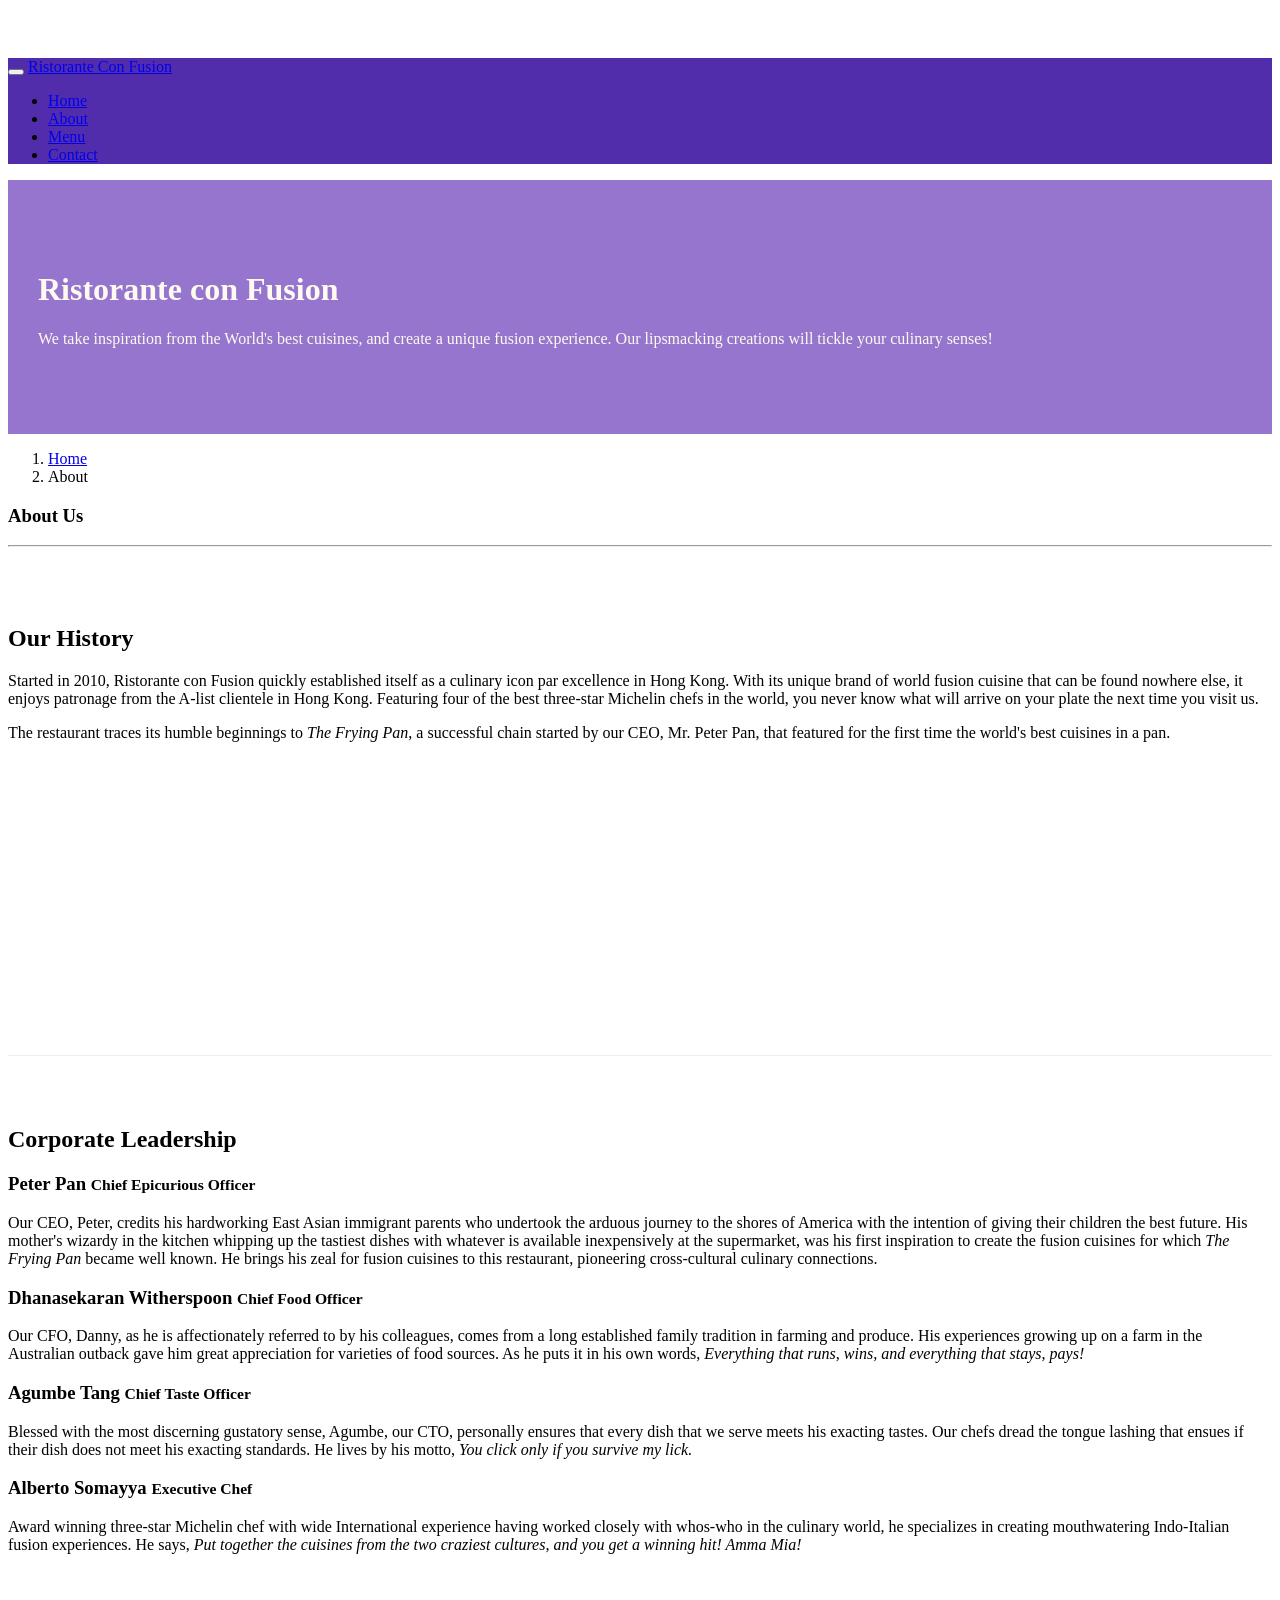
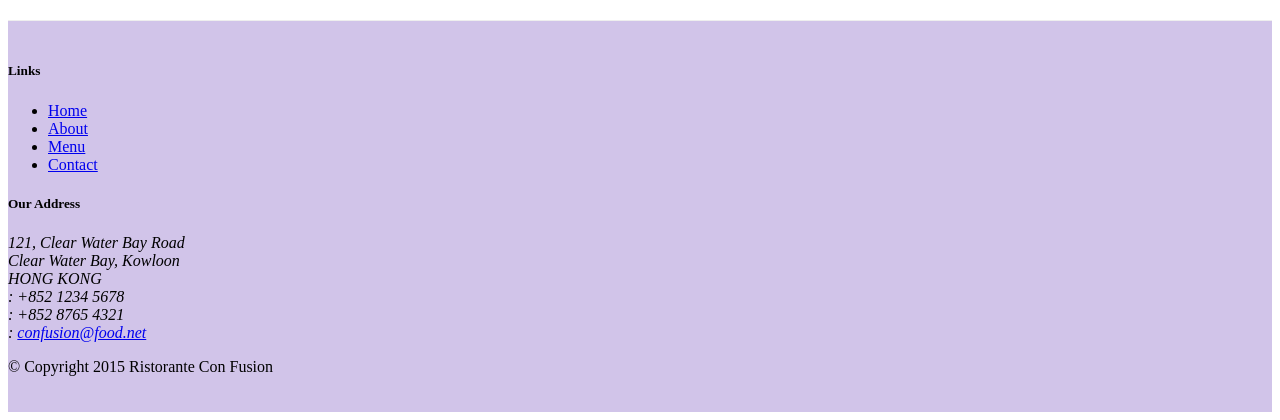
==== aboutus.html @ 6051be01 "Icon Fonts" ====
<!DOCTYPE html>
<html lang="en">

<head>
    <!-- Required meta tags always come first -->
    <meta charset="utf-8">
    <meta name="viewport" content="width=device-width, initial-scale=1, shrink-to-fit=no">
    <meta http-equiv="x-ua-compatible" content="ie=edge">
    
    <!-- Bootstrap CSS -->
    <link rel="stylesheet" href="node_modules/bootstrap/dist/css/bootstrap.min.css">
    <link rel="stylesheet" href="node_modules/font-awesome/css/font-awesome.min.css">
    <link rel="stylesheet" href="node_modules/bootstrap-social/bootstrap-social.css">
    <link href="css/styles.css" rel="stylesheet">
    <title>About Us</title>

</head>

<body>
    <nav class="navbar navbar-expand-sm navbar-dark  fixed-top">
        <div class="container">
            <button class="navbar-toggler" type="button" data-toggle="collapse" data-target="#Navbar">
                <span class="navbar-toggler-icon"></span>
            </button>
            <a href="./index.html" class="navbar-brand mr-auto">Ristorante Con Fusion</a>
            <div class="navbar-collapse collapse" id="Navbar">
                <ul class="navbar-nav mr-auto">
                        <li class="nav-item"><a class="nav-link" href="index.html"><span class="fa fa-home fa-lg"></span>Home</a></li>
                        <li class="nav-item active"><a class="nav-link" href="#"><span class="fa fa-info fa-lg"></span>About</a></li>
                        <li class="nav-item"><a class="nav-link" href="#"><span class="fa fa-list fa-lg"></span>Menu</a></li>
                        <li class="nav-item"><a class="nav-link" href="#"><span class="fa fa-address-card fa-lg"></span>Contact</a></li>
                </ul>
            </div>
        </div>
    </nav>

    <header class="jumbotron">
        <div class="container">
            <div class="row row-header">
                <div class="col-12 col-sm-8">
                    <h1>Ristorante con Fusion</h1>
                    <p>We take inspiration from the World's best cuisines, and create a unique fusion experience. Our lipsmacking creations will tickle your culinary senses!</p>
                </div>
                <div class="col col-sm">
                </div>
            </div>
        </div>
    </header>

    <div class="container">
        <div class="row row-header">
            <ol class="col-12 breadcrumb">
                <li class="breadcrumb-item"><a href="index.html">Home</a></li>
                <li class="breadcrumb-item active">About</li>
            </ol>
            <div class="col-12">
               <h3>About Us</h3>
               <hr>
            </div>
        </div>
        
        <div class="row row-content align-items-center">
            <div class="col-12 col-sm-6">
                <h2>Our History</h2>
                <p>Started in 2010, Ristorante con Fusion quickly established itself as a culinary icon par excellence in Hong Kong. With its unique brand of world fusion cuisine that can be found nowhere else, it enjoys patronage from the A-list clientele in Hong Kong.  Featuring four of the best three-star Michelin chefs in the world, you never know what will arrive on your plate the next time you visit us.</p>
                <p>The restaurant traces its humble beginnings to <em>The Frying Pan</em>, a successful chain started by our CEO, Mr. Peter Pan, that featured for the first time the world's best cuisines in a pan.</p>
            </div>
            <div class="col col-sm">
            </div>
        </div>


        <div class="row row-content">
            <div class="col-12">
                <h2>Corporate Leadership</h2>
                <h3>Peter Pan <small>Chief Epicurious Officer</small></h3>
                <p class=" d-none d-sm-block">Our CEO, Peter, credits his hardworking East Asian immigrant parents who undertook the arduous journey to the shores of America with the intention of giving their children the best future. His mother's wizardy in the kitchen whipping up the tastiest dishes with whatever is available inexpensively at the supermarket, was his first inspiration to create the fusion cuisines for which <em>The Frying Pan</em> became well known. He brings his zeal for fusion cuisines to this restaurant, pioneering cross-cultural culinary connections.</p>
                <h3>Dhanasekaran Witherspoon <small>Chief Food Officer</small></h3>
                <p class=" d-none d-sm-block">Our CFO, Danny, as he is affectionately referred to by his colleagues, comes from a long established family tradition in farming and produce. His experiences growing up on a farm in the Australian outback gave him great appreciation for varieties of food sources. As he puts it in his own words, <em>Everything that runs, wins, and everything that stays, pays!</em></p>
                <h3>Agumbe Tang <small>Chief Taste Officer</small></h3>
                <p class=" d-none d-sm-block">Blessed with the most discerning gustatory sense, Agumbe, our CTO, personally ensures that every dish that we serve meets his exacting tastes. Our chefs dread the tongue lashing that ensues if their dish does not meet his exacting standards. He lives by his motto, <em>You click only if you survive my lick.</em></p>
                <h3>Alberto Somayya <small>Executive Chef</small></h3>
                <p class=" d-none d-sm-block">Award winning three-star Michelin chef with wide International experience having worked closely with whos-who in the culinary world, he specializes in creating mouthwatering Indo-Italian fusion experiences. He says, <em>Put together the cuisines from the two craziest cultures, and you get a winning hit! Amma Mia!</em></p>
            </div>
       </div>

    </div>

    <footer class="footer row-footer">
        <div class="container">
            <div class="row">             
                <div class="col-5 offset-1 col-sm-2">
                    <h5>Links</h5>
                    <ul class="list-unstyled">
                        <li><a href="index.html">Home</a></li>
                        <li><a href="#">About</a></li>
                        <li><a href="#">Menu</a></li>
                        <li><a href="#">Contact</a></li>
                    </ul>
                </div>
                <div class="col-6 col-sm-5"> 
                    <h5>Our Address</h5>
                    <address>
                        121, Clear Water Bay Road<br>
                        Clear Water Bay, Kowloon<br>
                        HONG KONG<br>
                        <i class="fa fa-phone fa-lg"></i>: +852 1234 5678<br>
                        <i class="fa fa-fax fa-lg"></i>: +852 8765 4321<br>
                        <i class="fa fa-envelope fa-lg"></i>: <a href="mailto:confusion@food.net">confusion@food.net</a>
                    </address>
                </div>
                <div class="col col-sm-4 align-self-center">
                    <div class="text-center">
                        <a class="btn btn-social-icon btn-google" href="http://google.com/+"><i class="fa fa-google-plus"></i></a>
                        <a class="btn btn-social-icon btn-facebook" href="http://www.facebook.com/profile.php?id="><i class="fa fa-facebook"></i></a>
                        <a class="btn btn-social-icon btn-linkedin" href="http://www.linkedin.com/in/"><i class="fa fa-linkedin"></i></a>
                        <a class="btn btn-social-icon btn-twitter" href="http://twitter.com/"><i class="fa fa-twitter"></i></a>
                        <a class="btn btn-social-icon btn-google" href="http://youtube.com/"><i class="fa fa-youtube"></i></a>
                        <a class="btn btn-social-icon" href="mailto:"><i class="fa fa-envelope-o"></i></a>
                    </div>
                </div>
            </div>
            <div class="row justify-content-center">             
                <div class="col-auto">
                    <p>© Copyright 2015 Ristorante Con Fusion</p>
                </div>
            </div>
        </div>
    </footer>
    
        <!-- jQuery first, then Tether, then Bootstrap JS. -->
        <!-- Bootsrap beta 4 replaced Tether with Popper -->
        <script src="node_modules/jquery/dist/jquery.min.js"></script>
        <script src="node_modules/popper.js/dist/umd/popper.min.js"></script>
        <script src="node_modules/bootstrap/dist/js/bootstrap.min.js"></script>

</body>

</html>
---- css/styles.css ----
.row-header{
    margin: 0px auto;
    padding: 0px auto;
}
.row-content{
    margin: 0px auto;
    padding: 50px 0px 50px 0px;
    border-bottom: 1px ridge;
    min-height: 400px;
}

.footer{
    background-color: #D1C4E9;
    margin:0px auto;
    padding: 20px 0px;
}

.jumbotron{
    padding:70px 30px;
    margin: 0px auto;
    background: #9575CD;
    color:floralwhite
}
.address{
    font-size: 80%;
    margin: 0px;
    color:#0f0f0f;
}

body{
    padding:50px 0px 0px 0px;
    z-index:0;
}
.navbar-dark{
    background-color: #512DAB;
}
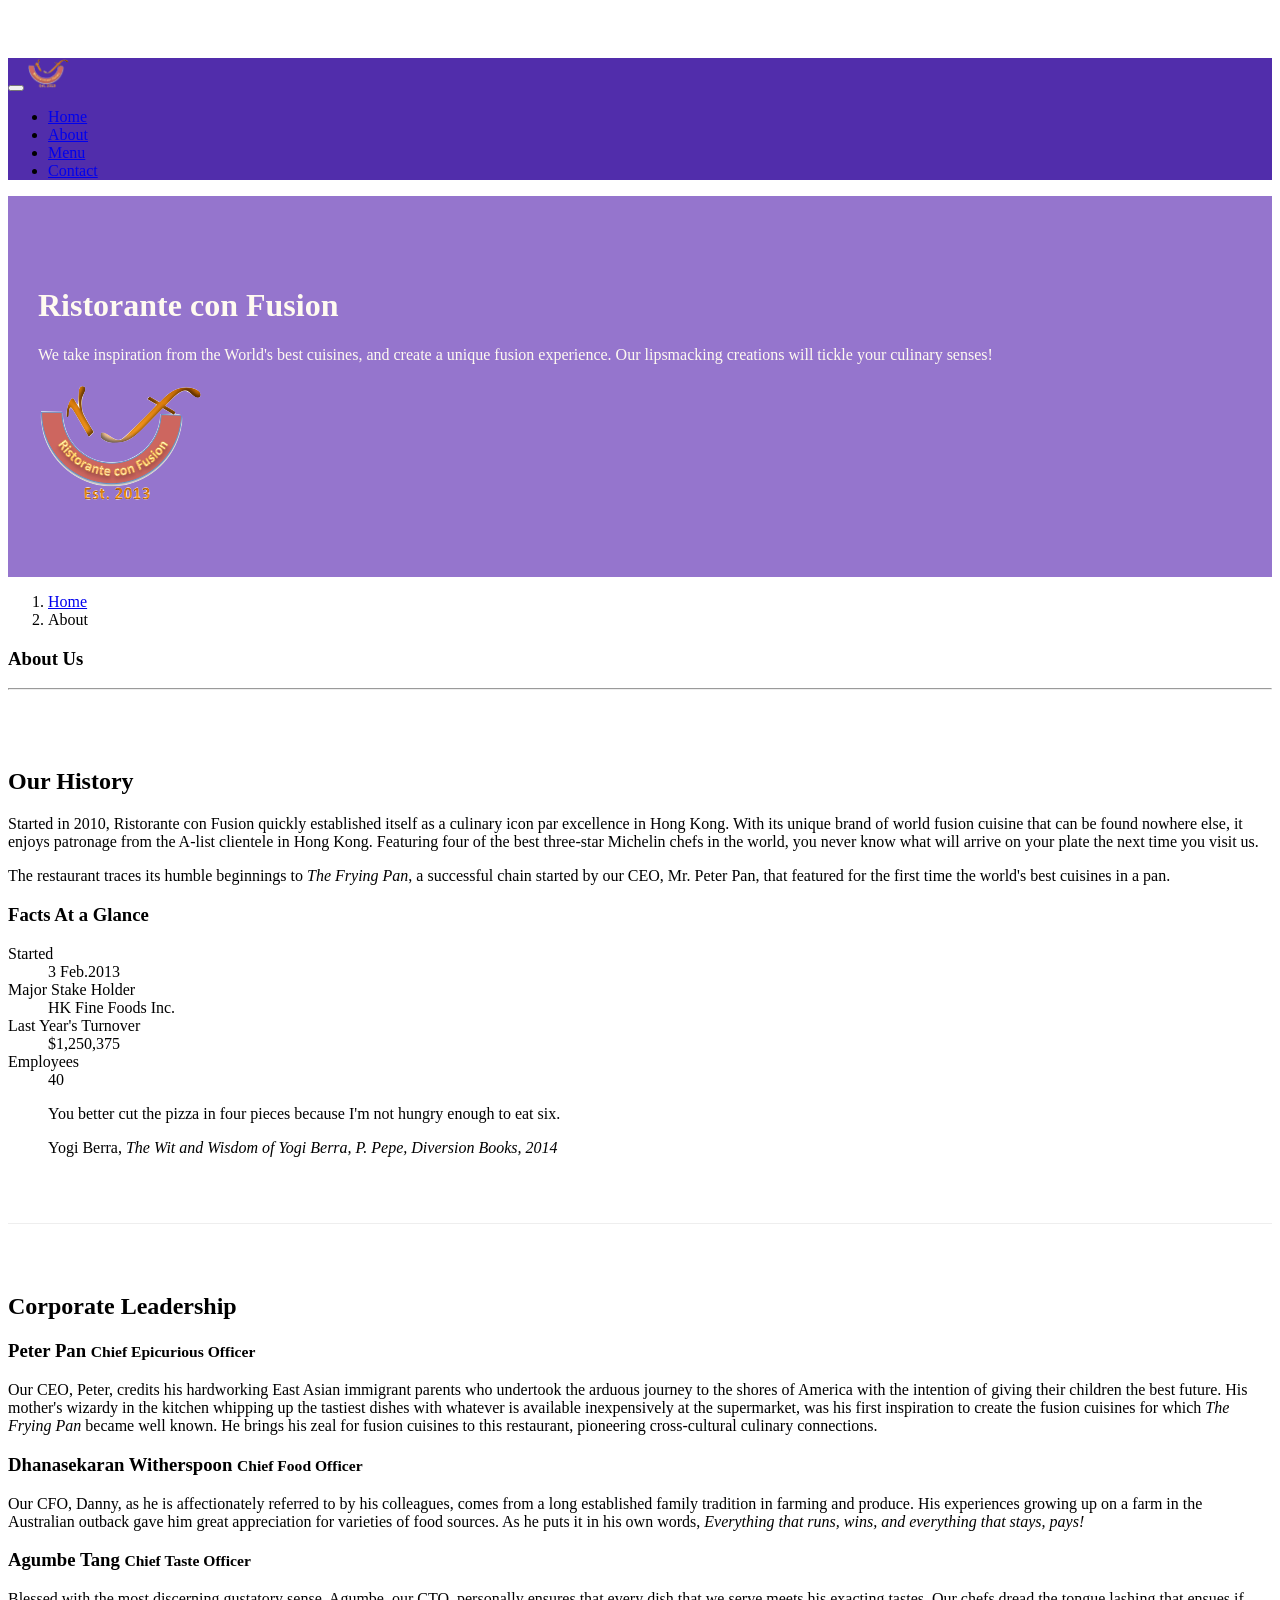
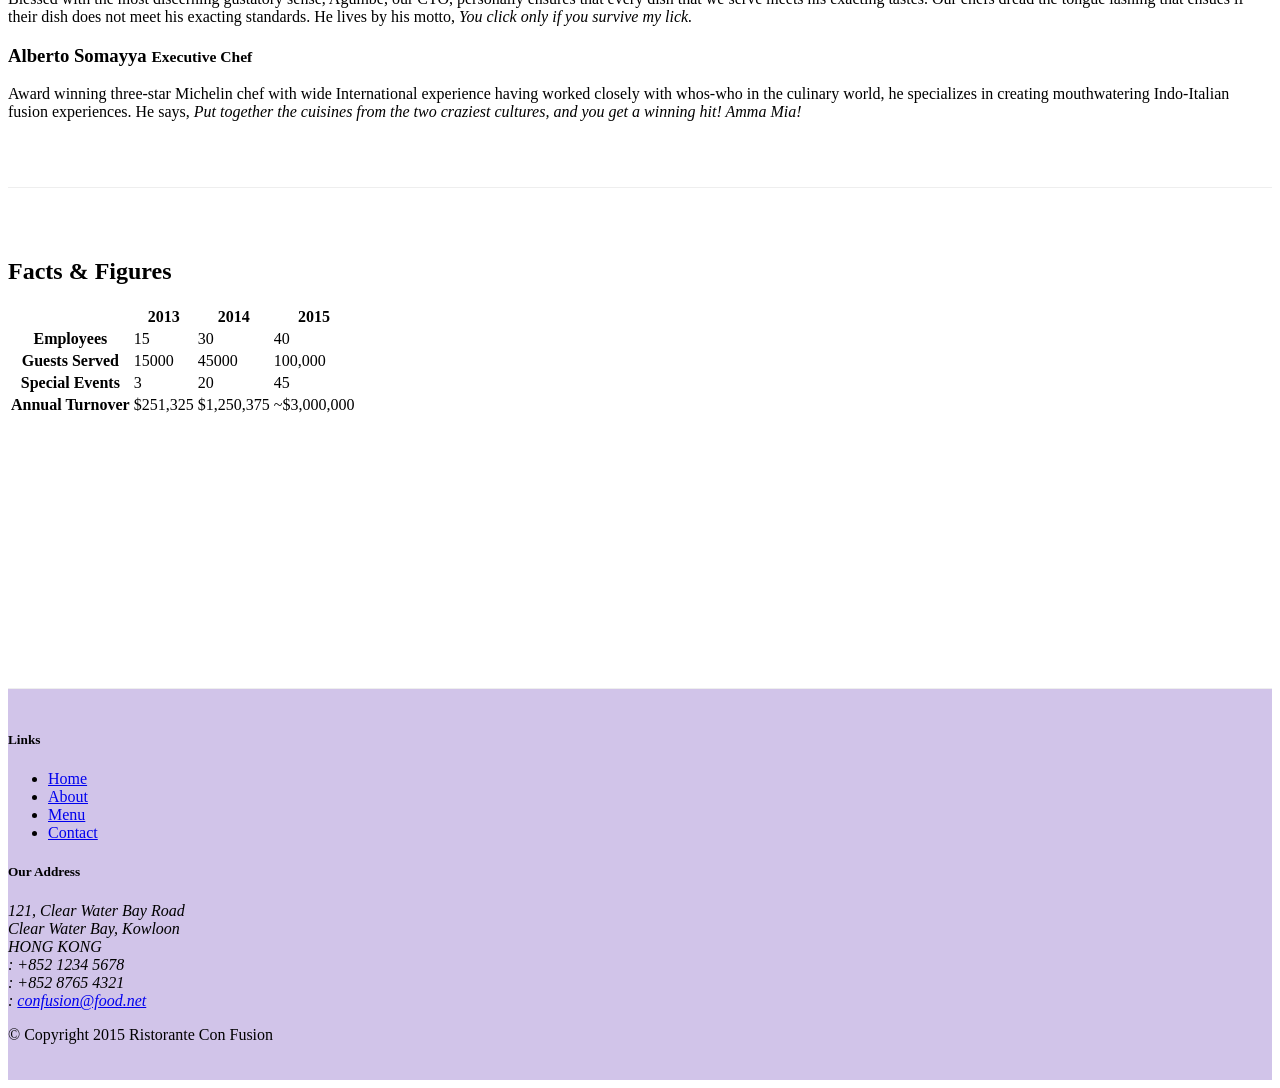
==== commit 80f03460: "Assignment-2" ====
--- a/aboutus.html
+++ b/aboutus.html
@@ -23,13 +23,13 @@
             <button class="navbar-toggler" type="button" data-toggle="collapse" data-target="#Navbar">
                 <span class="navbar-toggler-icon"></span>
             </button>
-            <a href="./index.html" class="navbar-brand mr-auto">Ristorante Con Fusion</a>
+            <a href="./index.html" class="navbar-brand mr-auto"><img src="img/logo.png" height="30" width="41" alt=""></a>
             <div class="navbar-collapse collapse" id="Navbar">
                 <ul class="navbar-nav mr-auto">
                         <li class="nav-item"><a class="nav-link" href="index.html"><span class="fa fa-home fa-lg"></span>Home</a></li>
                         <li class="nav-item active"><a class="nav-link" href="#"><span class="fa fa-info fa-lg"></span>About</a></li>
                         <li class="nav-item"><a class="nav-link" href="#"><span class="fa fa-list fa-lg"></span>Menu</a></li>
-                        <li class="nav-item"><a class="nav-link" href="#"><span class="fa fa-address-card fa-lg"></span>Contact</a></li>
+                        <li class="nav-item"><a class="nav-link" href="contactus.html"><span class="fa fa-address-card fa-lg"></span>Contact</a></li>
                 </ul>
             </div>
         </div>
@@ -42,7 +42,8 @@
                     <h1>Ristorante con Fusion</h1>
                     <p>We take inspiration from the World's best cuisines, and create a unique fusion experience. Our lipsmacking creations will tickle your culinary senses!</p>
                 </div>
-                <div class="col col-sm">
+                <div class="col col-sm align-self-center">
+                    <img src="img/logo.png" class="img-fluid" alt="logo">
                 </div>
             </div>
         </div>
@@ -66,8 +67,37 @@
                 <p>Started in 2010, Ristorante con Fusion quickly established itself as a culinary icon par excellence in Hong Kong. With its unique brand of world fusion cuisine that can be found nowhere else, it enjoys patronage from the A-list clientele in Hong Kong.  Featuring four of the best three-star Michelin chefs in the world, you never know what will arrive on your plate the next time you visit us.</p>
                 <p>The restaurant traces its humble beginnings to <em>The Frying Pan</em>, a successful chain started by our CEO, Mr. Peter Pan, that featured for the first time the world's best cuisines in a pan.</p>
             </div>
-            <div class="col col-sm">
-            </div>
+            <div class="col col-sm ">
+                <div class="card">
+                    <h3 class="card-header text-white bg-primary">
+                        Facts At a Glance
+                    </h3>
+                    <div class="card-body">
+                        <dl class="row">
+                            <dt class="col-6">Started</dt>
+                            <dd class="col-6">3 Feb.2013</dd>
+                            <dt class="col-6">Major Stake Holder</dt>
+                            <dd class="col-6">HK Fine Foods Inc.</dd>
+                            <dt class="col-6">Last Year's Turnover</dt>
+                            <dd class="col-6">$1,250,375</dd>
+                            <dt class="col-6">Employees</dt>
+                            <dd class="col-6">40</dd>
+                        </dl>
+                    </div>
+                </div>
+            </div>
+            <div class="col-12">
+                <div class="card card-body bg-light">
+                    <blockquote class="blockquote">
+                        <p class="mb-0">You better cut the pizza in four pieces because
+                            I'm not hungry enough to eat six.</p>
+                        <footer class="blockquote-footer text-right">Yogi Berra,
+                            <cite title="Source Title">The Wit and Wisdom of Yogi Berra,
+                            P. Pepe, Diversion Books, 2014</cite>
+                        </footer>
+                    </blockquote>
+                </div>
+                </div>
         </div>
 
 
@@ -84,7 +114,50 @@
                 <p class=" d-none d-sm-block">Award winning three-star Michelin chef with wide International experience having worked closely with whos-who in the culinary world, he specializes in creating mouthwatering Indo-Italian fusion experiences. He says, <em>Put together the cuisines from the two craziest cultures, and you get a winning hit! Amma Mia!</em></p>
             </div>
        </div>
-
+       <div class="row row-content">
+           <div class="col-12 col-sm-9">
+                <h2>Facts &amp; Figures</h2>
+                <div class="table-responsive">
+                    <table class="table table-striped">
+                        <thead class="thead-dark">
+                            <tr>
+                                <th>&nbsp;</th>
+                                <th>2013</th>
+                                <th>2014</th>
+                                <th>2015</th>
+                            </tr>
+                        </thead>
+                        <tbody>
+                            <tr>
+                                <th>Employees</th>
+                                <td>15</td>
+                                <td>30</td>
+                                <td>40</td>
+                            </tr>
+                            <tr>
+                                <th>Guests Served</th>
+                                <td>15000</td>
+                                <td>45000</td>
+                                <td>100,000</td>
+                            </tr>
+                            <tr>
+                                <th>Special Events</th>
+                                <td>3</td>
+                                <td>20</td>
+                                <td>45</td>
+                            </tr>
+                            <tr>
+                                <th>Annual Turnover</th>
+                                <td>$251,325</td>
+                                <td>$1,250,375</td>
+                                <td>~$3,000,000</td>
+                            </tr>
+                        </tbody>
+                    </table>
+                </div>
+           </div>
+           <div class="col-12 col-sm-3"></div>
+       </div>
     </div>
 
     <footer class="footer row-footer">
@@ -96,7 +169,7 @@
                         <li><a href="index.html">Home</a></li>
                         <li><a href="#">About</a></li>
                         <li><a href="#">Menu</a></li>
-                        <li><a href="#">Contact</a></li>
+                        <li><a href="contactus.html">Contact</a></li>
                     </ul>
                 </div>
                 <div class="col-6 col-sm-5"> 
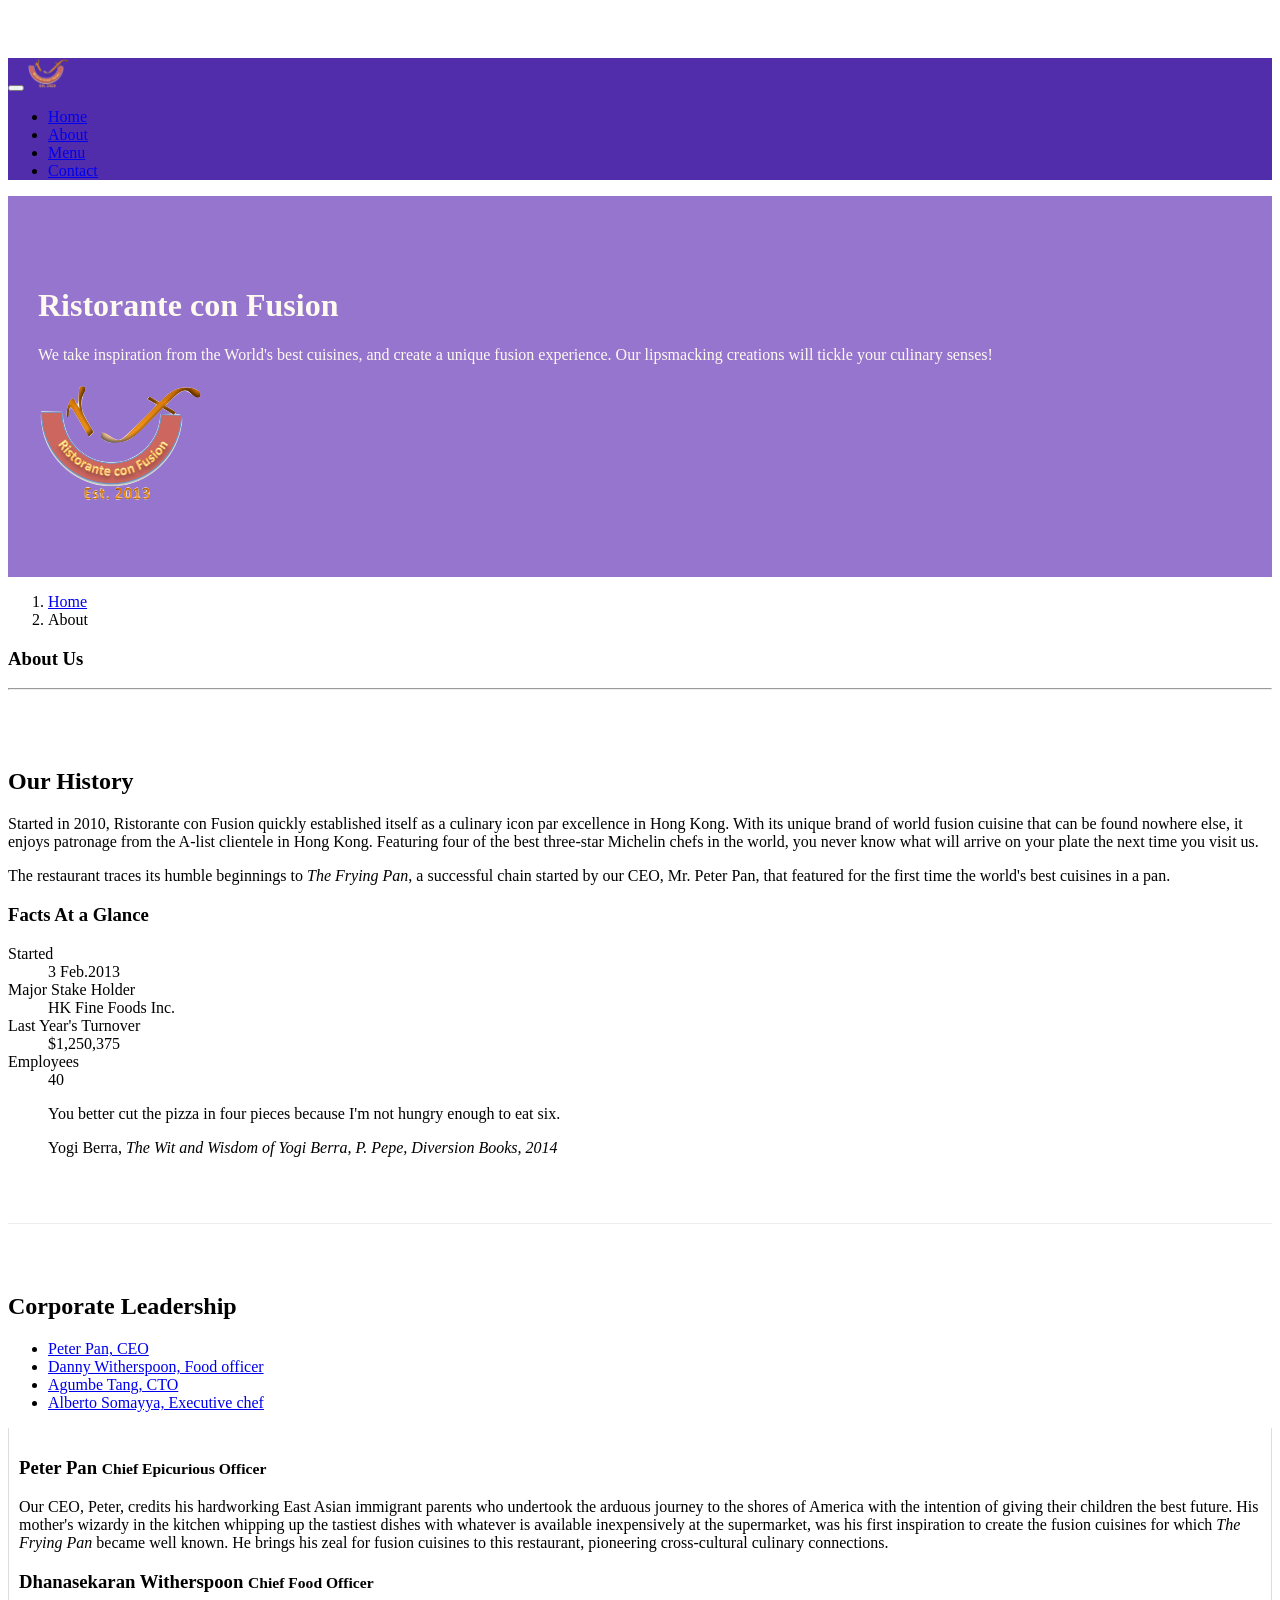
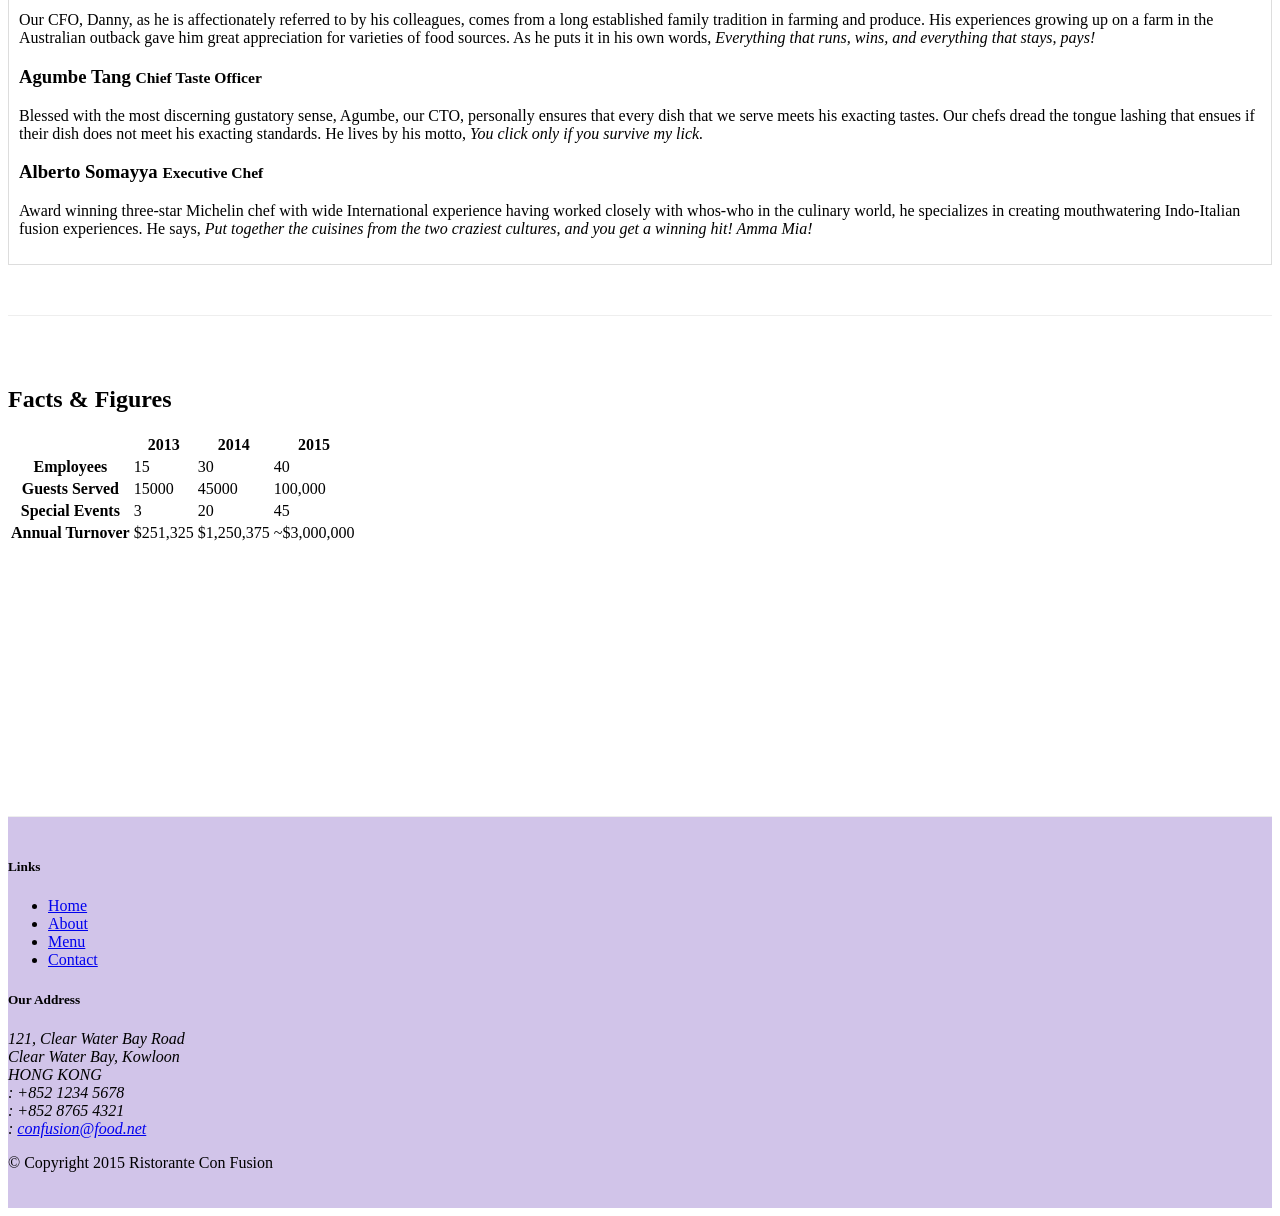
==== commit 7bb2e021: "Added Nav Tabs" ====
--- a/aboutus.html
+++ b/aboutus.html
@@ -104,14 +104,42 @@
         <div class="row row-content">
             <div class="col-12">
                 <h2>Corporate Leadership</h2>
-                <h3>Peter Pan <small>Chief Epicurious Officer</small></h3>
-                <p class=" d-none d-sm-block">Our CEO, Peter, credits his hardworking East Asian immigrant parents who undertook the arduous journey to the shores of America with the intention of giving their children the best future. His mother's wizardy in the kitchen whipping up the tastiest dishes with whatever is available inexpensively at the supermarket, was his first inspiration to create the fusion cuisines for which <em>The Frying Pan</em> became well known. He brings his zeal for fusion cuisines to this restaurant, pioneering cross-cultural culinary connections.</p>
-                <h3>Dhanasekaran Witherspoon <small>Chief Food Officer</small></h3>
-                <p class=" d-none d-sm-block">Our CFO, Danny, as he is affectionately referred to by his colleagues, comes from a long established family tradition in farming and produce. His experiences growing up on a farm in the Australian outback gave him great appreciation for varieties of food sources. As he puts it in his own words, <em>Everything that runs, wins, and everything that stays, pays!</em></p>
-                <h3>Agumbe Tang <small>Chief Taste Officer</small></h3>
-                <p class=" d-none d-sm-block">Blessed with the most discerning gustatory sense, Agumbe, our CTO, personally ensures that every dish that we serve meets his exacting tastes. Our chefs dread the tongue lashing that ensues if their dish does not meet his exacting standards. He lives by his motto, <em>You click only if you survive my lick.</em></p>
-                <h3>Alberto Somayya <small>Executive Chef</small></h3>
-                <p class=" d-none d-sm-block">Award winning three-star Michelin chef with wide International experience having worked closely with whos-who in the culinary world, he specializes in creating mouthwatering Indo-Italian fusion experiences. He says, <em>Put together the cuisines from the two craziest cultures, and you get a winning hit! Amma Mia!</em></p>
+                <ul class="nav nav-tabs">
+                    <li class="nav-item">
+                        <a href="#peter" role="tab" data-toggle="tab" class="nav-link active">Peter Pan, CEO</a>
+                    </li>
+                    <li class="nav-item">
+                        <a href="#danny" role="tab" data-toggle="tab" class="nav-link">Danny Witherspoon, Food officer</a>
+                    </li>
+                    <li class="nav-item">
+                        <a href="#agumbe" role="tab" data-toggle="tab" class="nav-link">Agumbe Tang, CTO</a>
+                    </li>
+                    <li class="nav-item">
+                        <a href="#alberto" role="tab" data-toggle="tab" class="nav-link">Alberto Somayya, Executive chef</a>
+                    </li>
+                </ul>
+                <div class="tab-content">
+                    <div role="tabpanel" class="tab-pane fade show active" id="peter">
+                        <h3>Peter Pan <small>Chief Epicurious Officer</small></h3>
+                        <p class=" d-none d-sm-block">Our CEO, Peter, credits his hardworking East Asian immigrant parents who undertook the arduous journey to the shores of America with the intention of giving their children the best future. His mother's wizardy in the kitchen whipping up the tastiest dishes with whatever is available inexpensively at the supermarket, was his first inspiration to create the fusion cuisines for which <em>The Frying Pan</em> became well known. He brings his zeal for fusion cuisines to this restaurant, pioneering cross-cultural culinary connections.</p>
+                    </div>
+                
+                
+                    <div role="tabpanel" class="tab-pane fade" id="danny">
+                        <h3>Dhanasekaran Witherspoon <small>Chief Food Officer</small></h3>
+                        <p class=" d-none d-sm-block">Our CFO, Danny, as he is affectionately referred to by his colleagues, comes from a long established family tradition in farming and produce. His experiences growing up on a farm in the Australian outback gave him great appreciation for varieties of food sources. As he puts it in his own words, <em>Everything that runs, wins, and everything that stays, pays!</em></p>
+                    </div>
+
+                    <div role="tabpanel" class="tab-pane fade" id="agumbe">
+                        <h3>Agumbe Tang <small>Chief Taste Officer</small></h3>
+                        <p class=" d-none d-sm-block">Blessed with the most discerning gustatory sense, Agumbe, our CTO, personally ensures that every dish that we serve meets his exacting tastes. Our chefs dread the tongue lashing that ensues if their dish does not meet his exacting standards. He lives by his motto, <em>You click only if you survive my lick.</em></p>
+                    </div>    
+ 
+                    <div role="tabpanel" class="tab-pane fade" id="alberto">
+                        <h3>Alberto Somayya <small>Executive Chef</small></h3>
+                        <p class=" d-none d-sm-block">Award winning three-star Michelin chef with wide International experience having worked closely with whos-who in the culinary world, he specializes in creating mouthwatering Indo-Italian fusion experiences. He says, <em>Put together the cuisines from the two craziest cultures, and you get a winning hit! Amma Mia!</em></p>
+                    </div>
+                </div>
             </div>
        </div>
        <div class="row row-content">
--- a/css/styles.css
+++ b/css/styles.css
@@ -33,4 +33,11 @@
 }
 .navbar-dark{
     background-color: #512DAB;
+}
+
+.tab-content {
+    border-left: 1px solid #ddd;
+    border-right: 1px solid #ddd;
+    border-bottom: 1px solid #ddd;
+    padding: 10px;
 }
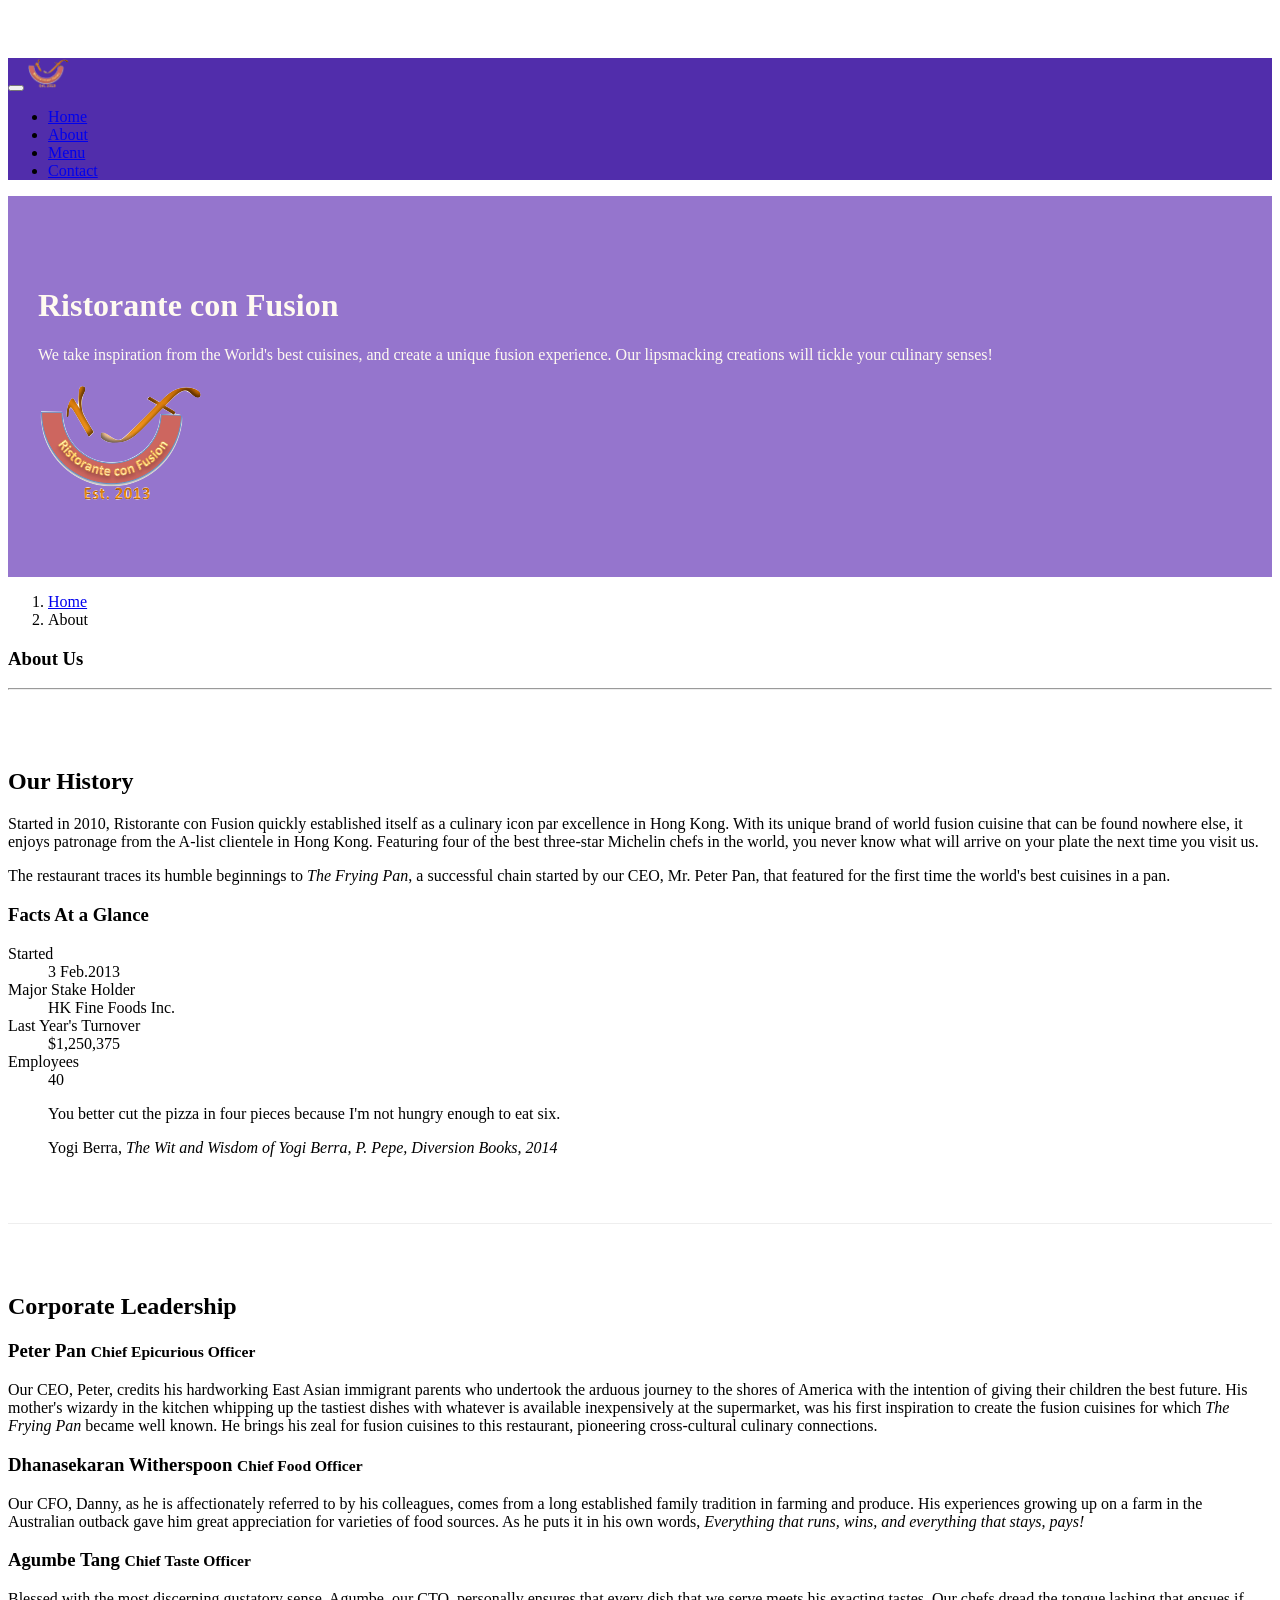
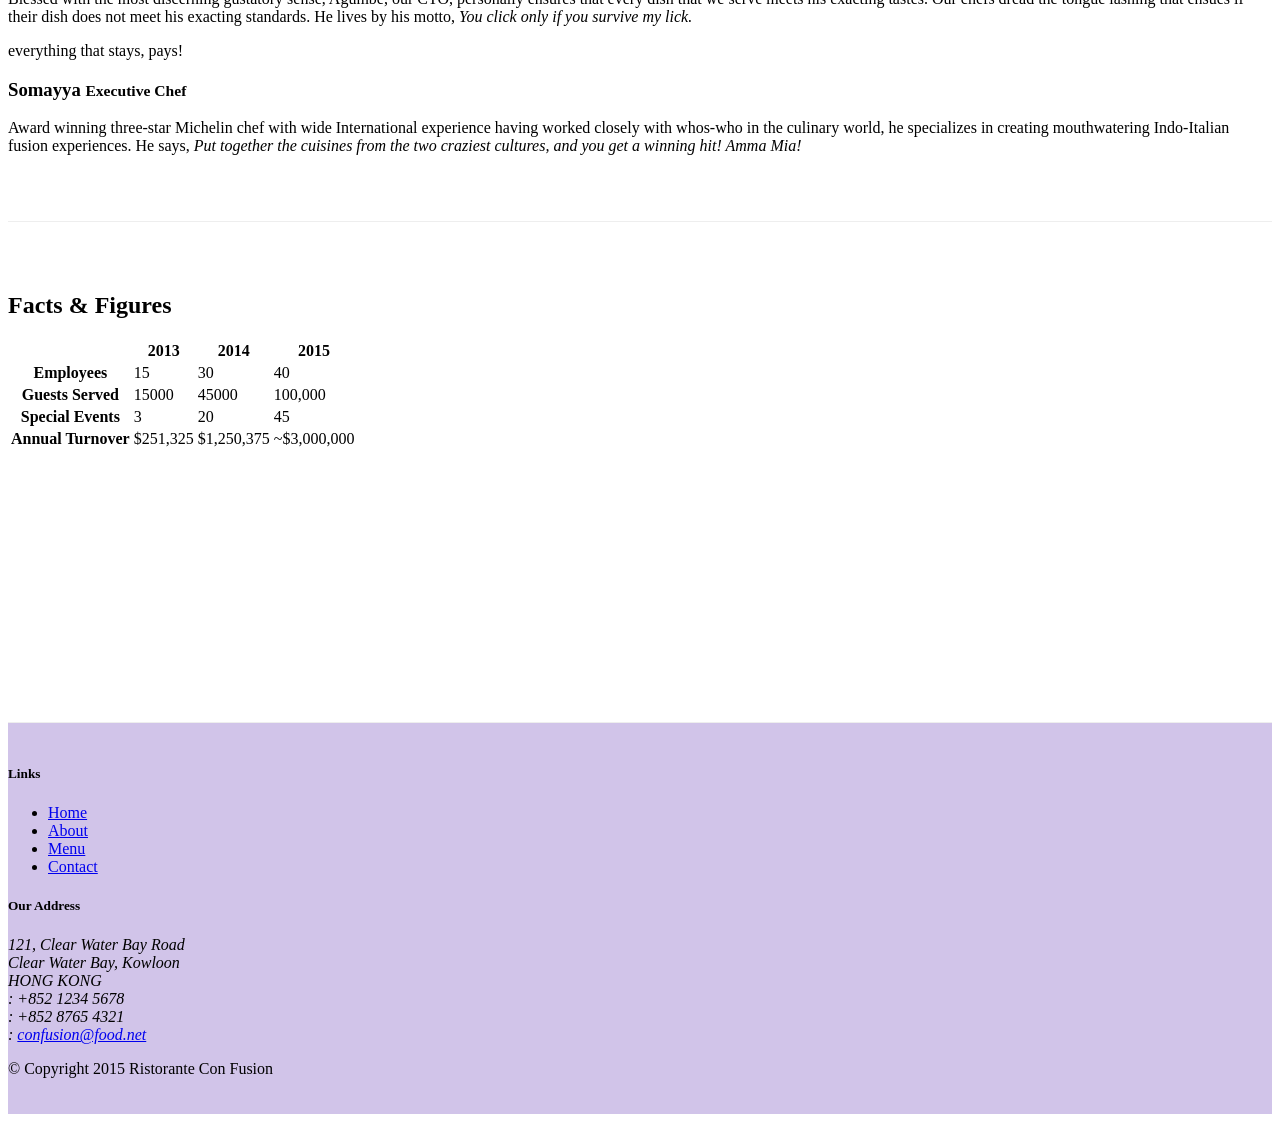
==== commit a220cada: "Accordion" ====
--- a/aboutus.html
+++ b/aboutus.html
@@ -38,7 +38,7 @@
     <header class="jumbotron">
         <div class="container">
             <div class="row row-header">
-                <div class="col-12 col-sm-8">
+                <div class="col-12 col-sm-6">
                     <h1>Ristorante con Fusion</h1>
                     <p>We take inspiration from the World's best cuisines, and create a unique fusion experience. Our lipsmacking creations will tickle your culinary senses!</p>
                 </div>
@@ -104,40 +104,55 @@
         <div class="row row-content">
             <div class="col-12">
                 <h2>Corporate Leadership</h2>
-                <ul class="nav nav-tabs">
-                    <li class="nav-item">
-                        <a href="#peter" role="tab" data-toggle="tab" class="nav-link active">Peter Pan, CEO</a>
-                    </li>
-                    <li class="nav-item">
-                        <a href="#danny" role="tab" data-toggle="tab" class="nav-link">Danny Witherspoon, Food officer</a>
-                    </li>
-                    <li class="nav-item">
-                        <a href="#agumbe" role="tab" data-toggle="tab" class="nav-link">Agumbe Tang, CTO</a>
-                    </li>
-                    <li class="nav-item">
-                        <a href="#alberto" role="tab" data-toggle="tab" class="nav-link">Alberto Somayya, Executive chef</a>
-                    </li>
-                </ul>
-                <div class="tab-content">
-                    <div role="tabpanel" class="tab-pane fade show active" id="peter">
-                        <h3>Peter Pan <small>Chief Epicurious Officer</small></h3>
-                        <p class=" d-none d-sm-block">Our CEO, Peter, credits his hardworking East Asian immigrant parents who undertook the arduous journey to the shores of America with the intention of giving their children the best future. His mother's wizardy in the kitchen whipping up the tastiest dishes with whatever is available inexpensively at the supermarket, was his first inspiration to create the fusion cuisines for which <em>The Frying Pan</em> became well known. He brings his zeal for fusion cuisines to this restaurant, pioneering cross-cultural culinary connections.</p>
-                    </div>
                 
+
+                <div class="accordion">
+                    <div class="card">
+                        <div class="card-header">
+                            <h3 class="mb-0"><a data-toggle="collapse"  data-target="#peter">Peter Pan <small>Chief Epicurious Officer</small></a></h3>
+                        </div>
+                        <div id="peter" class="collpase show" data-parent="#accordion"> 
+                            <div class="card-body">
+                                <p class=" d-none d-sm-block">Our CEO, Peter, credits his hardworking East Asian immigrant parents who undertook the arduous journey to the shores of America with the intention of giving their children the best future. His mother's wizardy in the kitchen whipping up the tastiest dishes with whatever is available inexpensively at the supermarket, was his first inspiration to create the fusion cuisines for which <em>The Frying Pan</em> became well known. He brings his zeal for fusion cuisines to this restaurant, pioneering cross-cultural culinary connections.</p>
+                            </div>
+
+                        </div>
+                    </div>
+
                 
-                    <div role="tabpanel" class="tab-pane fade" id="danny">
-                        <h3>Dhanasekaran Witherspoon <small>Chief Food Officer</small></h3>
-                        <p class=" d-none d-sm-block">Our CFO, Danny, as he is affectionately referred to by his colleagues, comes from a long established family tradition in farming and produce. His experiences growing up on a farm in the Australian outback gave him great appreciation for varieties of food sources. As he puts it in his own words, <em>Everything that runs, wins, and everything that stays, pays!</em></p>
-                    </div>
-
-                    <div role="tabpanel" class="tab-pane fade" id="agumbe">
-                        <h3>Agumbe Tang <small>Chief Taste Officer</small></h3>
-                        <p class=" d-none d-sm-block">Blessed with the most discerning gustatory sense, Agumbe, our CTO, personally ensures that every dish that we serve meets his exacting tastes. Our chefs dread the tongue lashing that ensues if their dish does not meet his exacting standards. He lives by his motto, <em>You click only if you survive my lick.</em></p>
+                    <div class="card">
+                        <div class="card-header">
+                            <h3 class="mb-0"><a data-target="#dhan"  data-toggle="collapse">Dhanasekaran Witherspoon <small>Chief Food Officer</small></a></h3>
+                        </div>
+                        <div id="dhan" class="collapse" data-parent="#accordion">
+                            <div class="card-body">
+                                <p class=" d-none d-sm-block">Our CFO, Danny, as he is affectionately referred to by his colleagues, comes from a long established family tradition in farming and produce. His experiences growing up on a farm in the Australian outback gave him great appreciation for varieties of food sources. As he puts it in his own words, <em>Everything that runs, wins, and everything that stays, pays!</em></p>
+                            </div>
+                        </div>
+                        
+                    </div>
+
+                    <div class="card">
+                        <div class="card-header">
+                            <h3 class="mb-0"><a data-toggle="collapse" data-target="#agumbe">Agumbe Tang <small>Chief Taste Officer</small></a></h3>
+                        </div>
+                        <div id="agumbe" class="collapse" data-parent="#accordion" >
+                            <div class="card-body">
+                                <p class=" d-none d-sm-block">Blessed with the most discerning gustatory sense, Agumbe, our CTO, personally ensures that every dish that we serve meets his exacting tastes. Our chefs dread the tongue lashing that ensues if their dish does not meet his exacting standards. He lives by his motto, <em>You click only if you survive my lick.</em></p> everything that stays, pays!</em></p>
+                            </div>
+                        </div>
+                        
                     </div>    
  
-                    <div role="tabpanel" class="tab-pane fade" id="alberto">
-                        <h3>Alberto Somayya <small>Executive Chef</small></h3>
-                        <p class=" d-none d-sm-block">Award winning three-star Michelin chef with wide International experience having worked closely with whos-who in the culinary world, he specializes in creating mouthwatering Indo-Italian fusion experiences. He says, <em>Put together the cuisines from the two craziest cultures, and you get a winning hit! Amma Mia!</em></p>
+                    <div class="card">
+                        <div class="card-header">
+                            <h3 class="mb-0"><a data-target="#som"  data-toggle="collapse">Somayya <small>Executive Chef</small></a></h3>        
+                        </div>
+                        <div class="collapse" id="som" data-parent="#accordion" >
+                            <div class="card-body">
+                                <p class=" d-none d-sm-block">Award winning three-star Michelin chef with wide International experience having worked closely with whos-who in the culinary world, he specializes in creating mouthwatering Indo-Italian fusion experiences. He says, <em>Put together the cuisines from the two craziest cultures, and you get a winning hit! Amma Mia!</em></p></div>
+                        </div>
+                        
                     </div>
                 </div>
             </div>
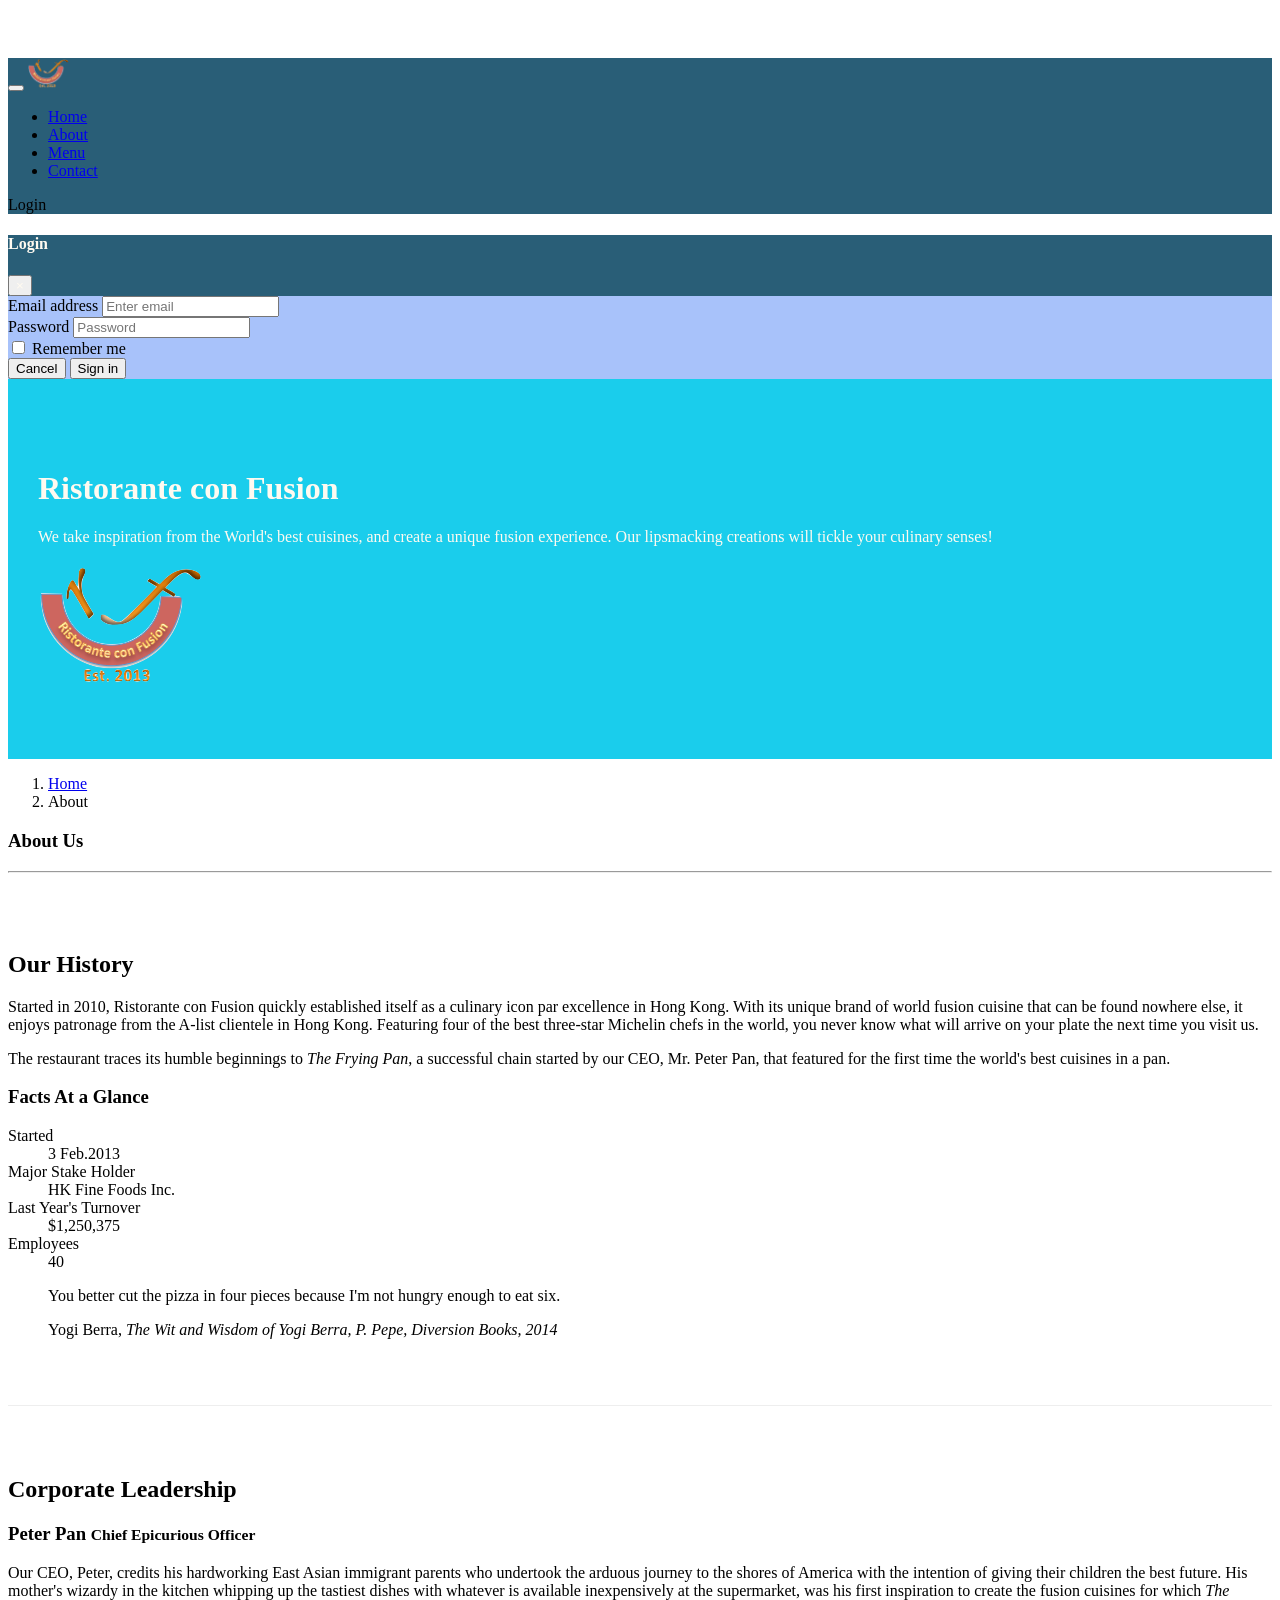
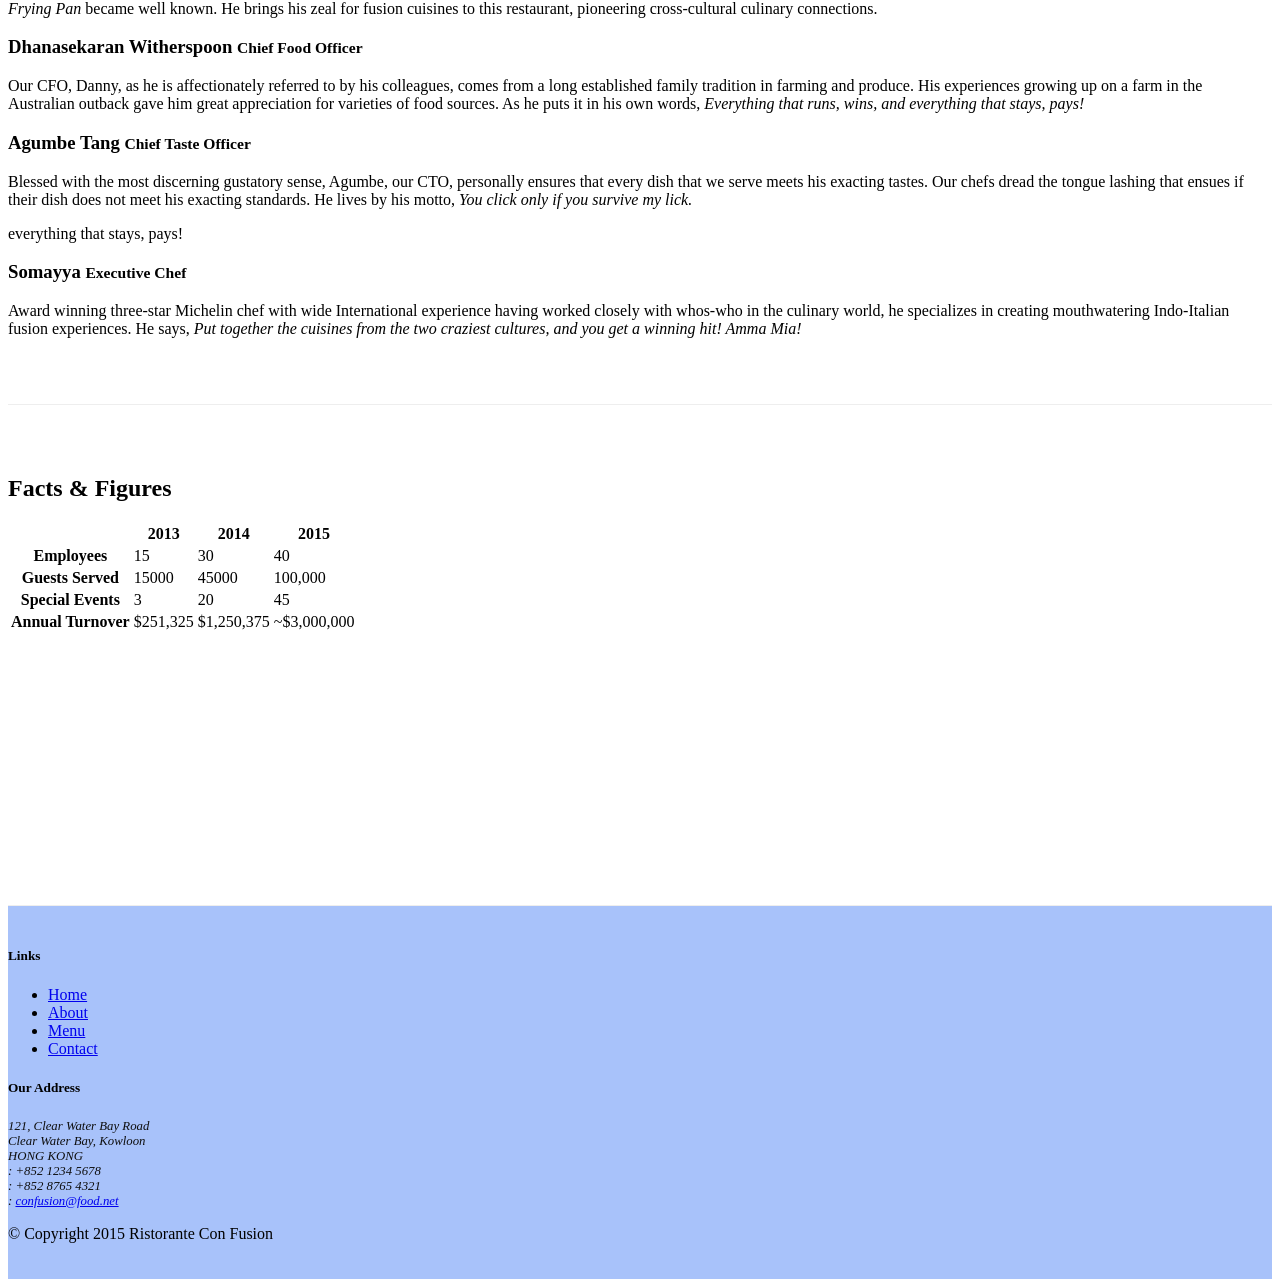
==== commit 013fc33a: "Assignment-4" ====
--- a/aboutus.html
+++ b/aboutus.html
@@ -31,10 +31,49 @@
                         <li class="nav-item"><a class="nav-link" href="#"><span class="fa fa-list fa-lg"></span>Menu</a></li>
                         <li class="nav-item"><a class="nav-link" href="contactus.html"><span class="fa fa-address-card fa-lg"></span>Contact</a></li>
                 </ul>
+                <span class="navbar-text">
+                    <a data-target="#loginModal" data-toggle="modal">
+                        <span class="fa fa-sign-in"></span> Login
+                    </a>
+                </span>
             </div>
         </div>
     </nav>
-
+    <div id="loginModal" class="modal fade">
+        <div class="modal-dialog modal-lg">
+            <div class="modal-content">
+                <div class="modal-header">
+                    <h4 class="modal-title">Login</h4>
+                    <button type="button" class="close" data-dismiss="modal">&times;</button>
+                </div>
+                <div class="modal-body">
+                    <form>
+                        <div class="form-row">
+                            <div class="form-group col-sm-4">
+                                <label class="sr-only" for="exampleInputEmail3">Email address</label>
+                                <input type="email" class="form-control form-control-sm mr-1" id="exampleInputEmail3" placeholder="Enter email">
+                            </div>
+                            <div class="form-group col-sm-4">
+                                <label class="sr-only" for="exampleInputPassword3">Password</label>
+                                <input type="password" class="form-control form-control-sm mr-1" id="exampleInputPassword3" placeholder="Password">
+                            </div>
+                            <div class="col-sm-auto">
+                                <div class="form-check">
+                                    <input class="form-check-input" type="checkbox">
+                                    <label class="form-check-label"> Remember me
+                                    </label>
+                                </div>
+                            </div>
+                        </div>
+                        <div class="form-row">
+                            <button type="button" class="btn btn-secondary btn-sm ml-auto" data-dismiss="modal">Cancel</button>
+                            <button type="submit" class="btn btn-primary btn-sm ml-1">Sign in</button>        
+                        </div>
+                    </form>
+                </div>
+            </div>
+        </div>
+    </div>
     <header class="jumbotron">
         <div class="container">
             <div class="row row-header">
@@ -140,8 +179,7 @@
                             <div class="card-body">
                                 <p class=" d-none d-sm-block">Blessed with the most discerning gustatory sense, Agumbe, our CTO, personally ensures that every dish that we serve meets his exacting tastes. Our chefs dread the tongue lashing that ensues if their dish does not meet his exacting standards. He lives by his motto, <em>You click only if you survive my lick.</em></p> everything that stays, pays!</em></p>
                             </div>
-                        </div>
-                        
+                        </div>  
                     </div>    
  
                     <div class="card">
--- a/css/styles.css
+++ b/css/styles.css
@@ -1,43 +1,64 @@
-.row-header{
-    margin: 0px auto;
-    padding: 0px auto;
-}
-.row-content{
-    margin: 0px auto;
-    padding: 50px 0px 50px 0px;
-    border-bottom: 1px ridge;
-    min-height: 400px;
-}
+.row-header {
+  margin: 0px auto;
+  padding: 0px 0px; }
 
-.footer{
-    background-color: #D1C4E9;
-    margin:0px auto;
-    padding: 20px 0px;
-}
+.row-content {
+  margin: 0px auto;
+  padding: 50px 0px;
+  border-bottom: 1px ridge;
+  min-height: 400px; }
 
-.jumbotron{
-    padding:70px 30px;
-    margin: 0px auto;
-    background: #9575CD;
-    color:floralwhite
-}
-.address{
-    font-size: 80%;
-    margin: 0px;
-    color:#0f0f0f;
-}
+.footer {
+  background-color: #a8c2fa;
+  margin: 0px auto;
+  padding: 20px 0px; }
 
-body{
-    padding:50px 0px 0px 0px;
-    z-index:0;
-}
-.navbar-dark{
-    background-color: #512DAB;
-}
+.jumbotron {
+  margin: 0px auto;
+  padding: 70px 30px;
+  background: #1acdec;
+  color: floralwhite; }
+
+address {
+  font-size: 80%;
+  margin: 0px;
+  color: #0f0f0f; }
+
+body {
+  padding: 50px 0px 0px 0px;
+  z-index: 0; }
+
+.navbar-dark {
+  background-color: #295e77; }
 
 .tab-content {
-    border-left: 1px solid #ddd;
-    border-right: 1px solid #ddd;
-    border-bottom: 1px solid #ddd;
-    padding: 10px;
-}+  border-left: 1px solid #ddd;
+  border-right: 1px solid #ddd;
+  border-bottom: 1px solid #ddd;
+  padding: 10px; }
+
+.carousel {
+  background: #295e77; }
+  .carousel .carousel-item {
+    height: 300px; }
+    .carousel .carousel-item img {
+      position: absolute;
+      top: 0;
+      left: 0;
+      min-height: 300px; }
+
+#carouselButton {
+  right: 0px;
+  position: absolute;
+  bottom: 0px;
+  z-index: 1; }
+
+.modal .modal-header {
+  background-color: #295e77;
+  color: floralwhite; }
+
+.modal .modal-body {
+  background-color: #a8c2fa; }
+
+.close {
+  color: floralwhite; }
